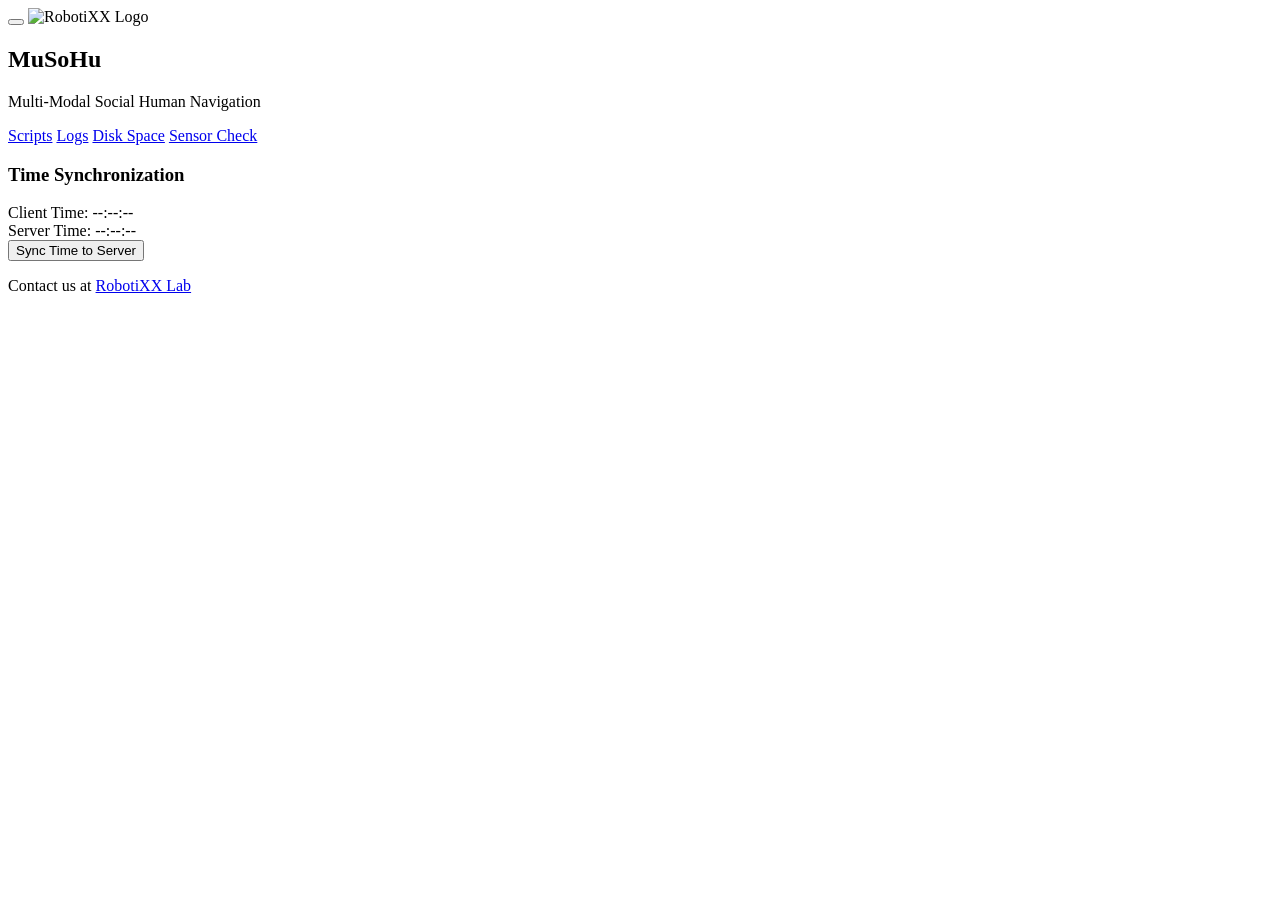
==== web-app/templates/index.html @ 5b59b19a "Update web app templates and add socket.io library" ====
<!DOCTYPE html>
<html lang="en">
<head>
    <meta charset="UTF-8">
    <meta name="viewport" content="width=device-width, initial-scale=1.0">
    <title>MuSoHu - Script Manager</title>
    <link rel="stylesheet" href="/static/style.css">
    <script src="/static/socket.io.min.js"></script>
</head>
<body>
    <!-- Navigation Header -->
    <nav class="main-nav">
        <div class="nav-container">
            <div class="nav-left">
                <button class="nav-hamburger" id="nav-hamburger" aria-label="Toggle navigation menu">
                    <span class="hamburger-line"></span>
                    <span class="hamburger-line"></span>
                    <span class="hamburger-line"></span>
                </button>
                <img src="/static/RobotiXX_gmu.gif" alt="RobotiXX Logo" class="nav-logo">
            </div>
            <div class="nav-center">
                <h1 class="nav-title">MuSoHu</h1>
                <p class="nav-subtitle">Multi-Modal Social Human Navigation</p>
            </div>
            <div class="nav-links" id="nav-links">
                <a href="/" class="nav-link active">Scripts</a>
                <a href="/logs" class="nav-link">Logs</a>
                <a href="/disk-space" class="nav-link">Disk Space</a>
                <a href="/sensor-check" class="nav-link">Sensor Check</a>
            </div>
        </div>
    </nav>

    <div class="container">
        <!-- Toast Container -->
        <div id="toast-container"></div>

        <div id="scripts-container"></div>

        <!-- Time Sync Section -->
        <div class="script-card time-sync-card">
            <h3>Time Synchronization</h3>
            <div class="time-display">
                <div class="time-row">
                    <span class="time-label">Client Time:</span>
                    <span id="client-time" class="time-value">--:--:--</span>
                </div>
                <div class="time-row">
                    <span class="time-label">Server Time:</span>
                    <span id="server-time" class="time-value">--:--:--</span>
                </div>
            </div>
            <div style="margin-top: auto;">
                <button onclick="syncTime()" class="btn-start">Sync Time to Server</button>
            </div>
        </div>

        <footer class="footer">
            <p>Contact us at <a href="https://robotixx.cs.gmu.edu/index.html" target="_blank" rel="noopener noreferrer">RobotiXX Lab</a></p>
        </footer>
    </div>

    <script>
        // Mobile Navigation Toggle
        const navHamburger = document.getElementById('nav-hamburger');
        const navLinks = document.getElementById('nav-links');

        navHamburger.addEventListener('click', () => {
            navHamburger.classList.toggle('active');
            navLinks.classList.toggle('active');
        });

        // Close menu when clicking outside
        document.addEventListener('click', (e) => {
            if (!navHamburger.contains(e.target) && !navLinks.contains(e.target)) {
                navHamburger.classList.remove('active');
                navLinks.classList.remove('active');
            }
        });

        // Close menu when clicking a link
        navLinks.querySelectorAll('.nav-link').forEach(link => {
            link.addEventListener('click', () => {
                navHamburger.classList.remove('active');
                navLinks.classList.remove('active');
            });
        });
    </script>
    <script>
        // Toast Notification System
        function showToast(message, type = 'info') {
            const toastContainer = document.getElementById('toast-container');
            const toast = document.createElement('div');
            toast.className = `toast toast-${type}`;

            const icons = {
                success: '✓',
                error: '✗',
                info: 'ℹ'
            };

            toast.innerHTML = `
                <div class="toast-icon">${icons[type] || icons.info}</div>
                <div class="toast-message">${message}</div>
                <button class="toast-close" onclick="this.parentElement.remove()">×</button>
            `;

            toastContainer.appendChild(toast);

            // Trigger animation
            setTimeout(() => toast.classList.add('show'), 10);

            // Auto-remove after 4 seconds
            setTimeout(() => {
                toast.classList.remove('show');
                setTimeout(() => toast.remove(), 300);
            }, 4000);
        }

        async function loadScripts() {
            const response = await fetch('/api/scripts');
            const scripts = await response.json();

            const container = document.getElementById('scripts-container');
            container.innerHTML = '';

            for (const [id, script] of Object.entries(scripts)) {
                const card = createScriptCard(id, script);
                container.appendChild(card);
            }
        }


        function createScriptCard(id, script) {
            const card = document.createElement('div');
            card.className = 'script-card';

            const isRunning = script.status === 'running';
            const statusText = isRunning 
                ? `🟢 Running${script.pid ? ` (PID: ${script.pid})` : ''}`
                : '🔴 Stopped';
            
            card.innerHTML = `
                <h3>${script.description}</h3>
                <p><code>${script.command}<br>&nbsp;</code></p>
                <div style="margin-top: auto;">
                    <div class="status ${isRunning ? 'running' : 'stopped'}">
                        ${statusText}
                    </div>
                    <button onclick="toggleScript('${id}', ${isRunning})" 
                            class="${isRunning ? 'btn-stop' : 'btn-start'}">
                        ${isRunning ? 'Stop' : 'Start'}
                    </button>
                </div>
            `;
            
            return card;
        }

        async function toggleScript(id, isRunning) {
            const action = isRunning ? 'stop' : 'start';
            
            try {
                const response = await fetch(`/api/scripts/${id}/${action}`, {
                    method: 'POST'
                });
                
                const result = await response.json();
                
                if (response.ok) {
                    showToast(result.message, 'success');
                    loadScripts();
                } else {
                    showToast('Error: ' + result.error, 'error');
                }
            } catch (error) {
                showToast('Error: ' + error.message, 'error');
            }
        }

        // Load scripts on page load
        loadScripts();

        // Refresh every 5 seconds
        setInterval(loadScripts, 5000);

        // =================== Time Sync WebSocket ===================
        const socket = io();

        socket.on('connect', () => {
            console.log('WebSocket connected');
        });

        socket.on('server_time', (data) => {
            document.getElementById('server-time').textContent = data.time;
        });

        socket.on('disconnect', () => {
            console.log('WebSocket disconnected');
            document.getElementById('server-time').textContent = 'Disconnected';
        });

        // Update client time display every second
        function updateClientTime() {
            const now = new Date();
            // Get local timezone
            const localTimeString = now.toLocaleString('en-US', {
                year: 'numeric',
                month: '2-digit',
                day: '2-digit',
                hour: '2-digit',
                minute: '2-digit',
                second: '2-digit',
                hour12: false
            });
            const timezone = Intl.DateTimeFormat().resolvedOptions().timeZone;
            const tzAbbr = now.toLocaleString('en-US', { timeZoneName: 'short' }).split(' ').pop();
            
            const timeString = `${localTimeString} ${tzAbbr} (${timezone})`;
            document.getElementById('client-time').textContent = timeString;
        }

        updateClientTime();
        setInterval(updateClientTime, 1000);

        // Sync time to server
        async function syncTime() {
            try {
                const now = new Date();
                const clientTime = now.toISOString();
                const clientTimezone = Intl.DateTimeFormat().resolvedOptions().timeZone;

                const formData = new FormData();
                formData.append('client_time', clientTime);
                formData.append('client_timezone', clientTimezone);

                const response = await fetch('/sync_time', {
                    method: 'POST',
                    body: formData
                });

                const result = await response.json();

                if (result.success) {
                    showToast('✓ ' + result.message, 'success');
                } else {
                    showToast('✗ ' + result.message, 'error');
                }
            } catch (error) {
                showToast('✗ Failed to sync time: ' + error.message, 'error');
            }
        }
    </script>
</body>
</html>
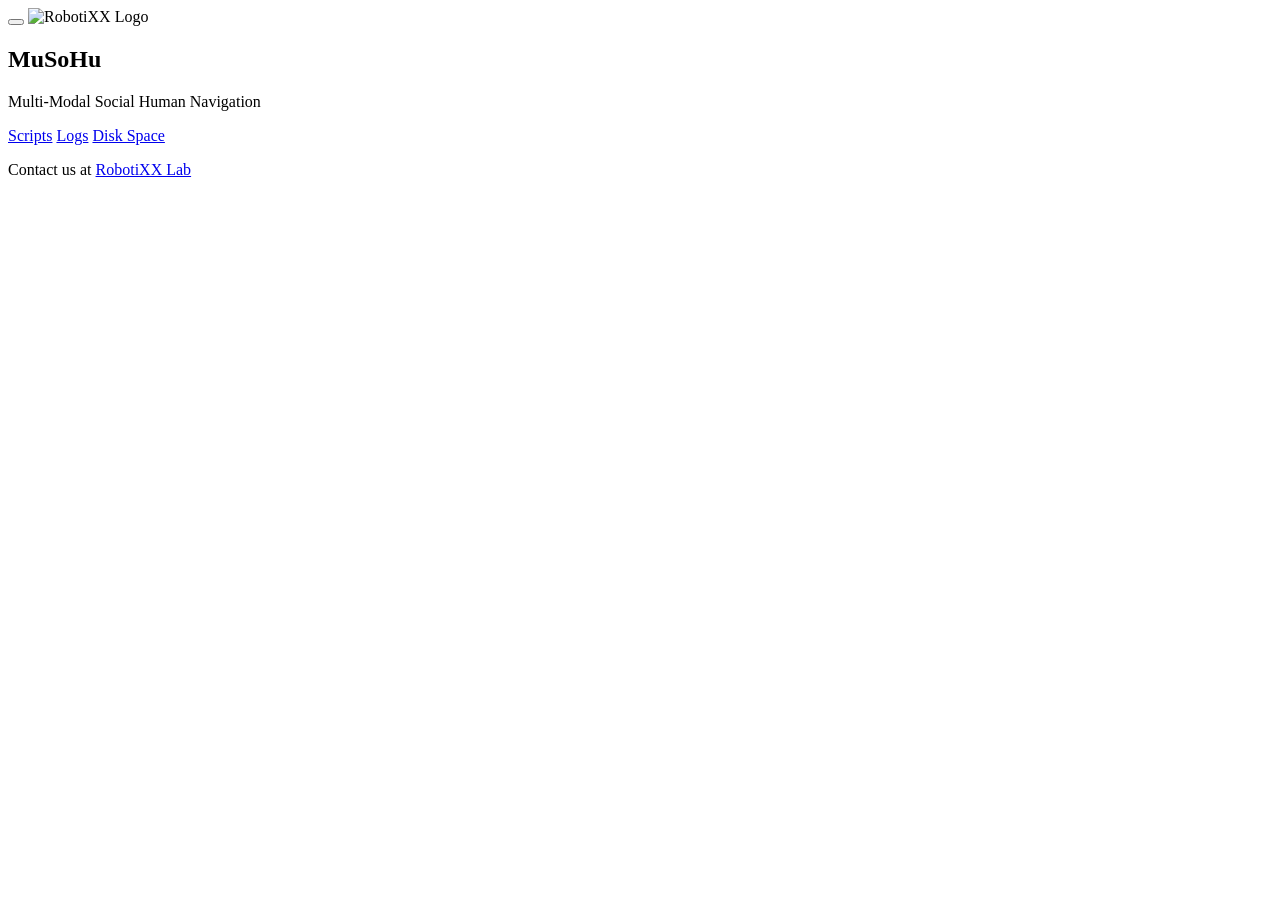
==== commit 04762c98: "Merge devolpement into main, keeping devolpement README.md" ====
--- a/web-app/templates/index.html
+++ b/web-app/templates/index.html
@@ -5,7 +5,6 @@
     <meta name="viewport" content="width=device-width, initial-scale=1.0">
     <title>MuSoHu - Script Manager</title>
     <link rel="stylesheet" href="/static/style.css">
-    <script src="/static/socket.io.min.js"></script>
 </head>
 <body>
     <!-- Navigation Header -->
@@ -27,7 +26,6 @@
                 <a href="/" class="nav-link active">Scripts</a>
                 <a href="/logs" class="nav-link">Logs</a>
                 <a href="/disk-space" class="nav-link">Disk Space</a>
-                <a href="/sensor-check" class="nav-link">Sensor Check</a>
             </div>
         </div>
     </nav>
@@ -37,24 +35,6 @@
         <div id="toast-container"></div>
 
         <div id="scripts-container"></div>
-
-        <!-- Time Sync Section -->
-        <div class="script-card time-sync-card">
-            <h3>Time Synchronization</h3>
-            <div class="time-display">
-                <div class="time-row">
-                    <span class="time-label">Client Time:</span>
-                    <span id="client-time" class="time-value">--:--:--</span>
-                </div>
-                <div class="time-row">
-                    <span class="time-label">Server Time:</span>
-                    <span id="server-time" class="time-value">--:--:--</span>
-                </div>
-            </div>
-            <div style="margin-top: auto;">
-                <button onclick="syncTime()" class="btn-start">Sync Time to Server</button>
-            </div>
-        </div>
 
         <footer class="footer">
             <p>Contact us at <a href="https://robotixx.cs.gmu.edu/index.html" target="_blank" rel="noopener noreferrer">RobotiXX Lab</a></p>
@@ -184,73 +164,6 @@
 
         // Refresh every 5 seconds
         setInterval(loadScripts, 5000);
-
-        // =================== Time Sync WebSocket ===================
-        const socket = io();
-
-        socket.on('connect', () => {
-            console.log('WebSocket connected');
-        });
-
-        socket.on('server_time', (data) => {
-            document.getElementById('server-time').textContent = data.time;
-        });
-
-        socket.on('disconnect', () => {
-            console.log('WebSocket disconnected');
-            document.getElementById('server-time').textContent = 'Disconnected';
-        });
-
-        // Update client time display every second
-        function updateClientTime() {
-            const now = new Date();
-            // Get local timezone
-            const localTimeString = now.toLocaleString('en-US', {
-                year: 'numeric',
-                month: '2-digit',
-                day: '2-digit',
-                hour: '2-digit',
-                minute: '2-digit',
-                second: '2-digit',
-                hour12: false
-            });
-            const timezone = Intl.DateTimeFormat().resolvedOptions().timeZone;
-            const tzAbbr = now.toLocaleString('en-US', { timeZoneName: 'short' }).split(' ').pop();
-            
-            const timeString = `${localTimeString} ${tzAbbr} (${timezone})`;
-            document.getElementById('client-time').textContent = timeString;
-        }
-
-        updateClientTime();
-        setInterval(updateClientTime, 1000);
-
-        // Sync time to server
-        async function syncTime() {
-            try {
-                const now = new Date();
-                const clientTime = now.toISOString();
-                const clientTimezone = Intl.DateTimeFormat().resolvedOptions().timeZone;
-
-                const formData = new FormData();
-                formData.append('client_time', clientTime);
-                formData.append('client_timezone', clientTimezone);
-
-                const response = await fetch('/sync_time', {
-                    method: 'POST',
-                    body: formData
-                });
-
-                const result = await response.json();
-
-                if (result.success) {
-                    showToast('✓ ' + result.message, 'success');
-                } else {
-                    showToast('✗ ' + result.message, 'error');
-                }
-            } catch (error) {
-                showToast('✗ Failed to sync time: ' + error.message, 'error');
-            }
-        }
     </script>
 </body>
 </html>
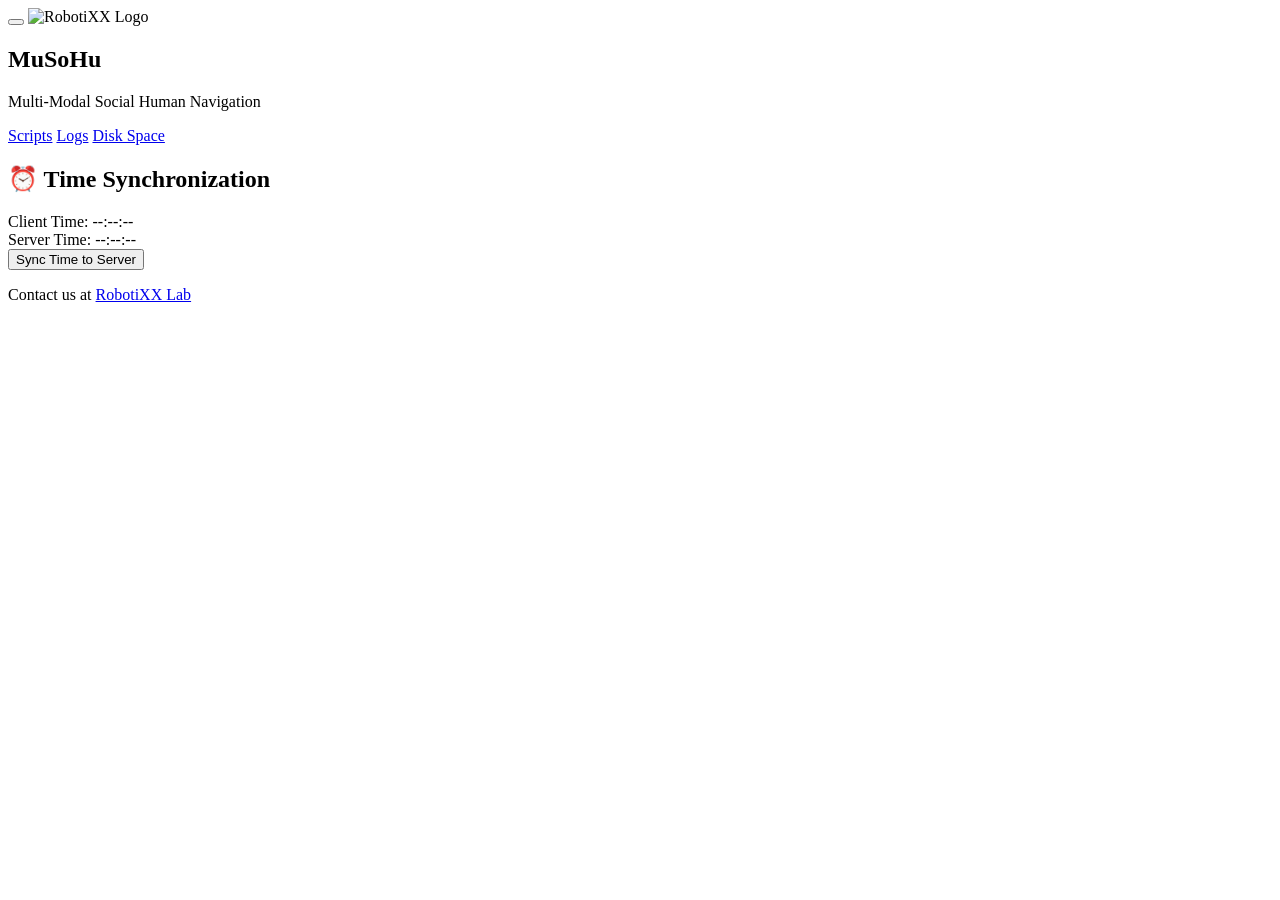
==== commit de77c2ae: "Add time synchronization feature to web-app - Add Socket.IO support for real-time server time update" ====
--- a/web-app/templates/index.html
+++ b/web-app/templates/index.html
@@ -5,6 +5,7 @@
     <meta name="viewport" content="width=device-width, initial-scale=1.0">
     <title>MuSoHu - Script Manager</title>
     <link rel="stylesheet" href="/static/style.css">
+    <script src="https://cdn.socket.io/4.5.4/socket.io.min.js"></script>
 </head>
 <body>
     <!-- Navigation Header -->
@@ -33,6 +34,22 @@
     <div class="container">
         <!-- Toast Container -->
         <div id="toast-container"></div>
+
+        <!-- Time Sync Section -->
+        <div class="time-sync-section">
+            <h2>⏰ Time Synchronization</h2>
+            <div class="time-display">
+                <div class="time-row">
+                    <span class="time-label">Client Time:</span>
+                    <span id="client-time" class="time-value">--:--:--</span>
+                </div>
+                <div class="time-row">
+                    <span class="time-label">Server Time:</span>
+                    <span id="server-time" class="time-value">--:--:--</span>
+                </div>
+            </div>
+            <button onclick="syncTime()" class="btn-sync">Sync Time to Server</button>
+        </div>
 
         <div id="scripts-container"></div>
 
@@ -164,6 +181,69 @@
 
         // Refresh every 5 seconds
         setInterval(loadScripts, 5000);
+
+        // =================== Time Sync WebSocket ===================
+        const socket = io();
+
+        socket.on('connect', () => {
+            console.log('WebSocket connected');
+        });
+
+        socket.on('server_time', (data) => {
+            document.getElementById('server-time').textContent = data.time;
+        });
+
+        socket.on('disconnect', () => {
+            console.log('WebSocket disconnected');
+            document.getElementById('server-time').textContent = 'Disconnected';
+        });
+
+        // Update client time display every second
+        function updateClientTime() {
+            const now = new Date();
+            const timeString = now.toLocaleString('en-US', {
+                year: 'numeric',
+                month: '2-digit',
+                day: '2-digit',
+                hour: '2-digit',
+                minute: '2-digit',
+                second: '2-digit',
+                hour12: false,
+                timeZoneName: 'short'
+            });
+            document.getElementById('client-time').textContent = timeString;
+        }
+
+        updateClientTime();
+        setInterval(updateClientTime, 1000);
+
+        // Sync time to server
+        async function syncTime() {
+            try {
+                const now = new Date();
+                const clientTime = now.toISOString();
+                const clientTimezone = Intl.DateTimeFormat().resolvedOptions().timeZone;
+
+                const formData = new FormData();
+                formData.append('client_time', clientTime);
+                formData.append('client_timezone', clientTimezone);
+
+                const response = await fetch('/sync_time', {
+                    method: 'POST',
+                    body: formData
+                });
+
+                const result = await response.json();
+
+                if (result.success) {
+                    showToast('✓ ' + result.message, 'success');
+                } else {
+                    showToast('✗ ' + result.message, 'error');
+                }
+            } catch (error) {
+                showToast('✗ Failed to sync time: ' + error.message, 'error');
+            }
+        }
     </script>
 </body>
 </html>
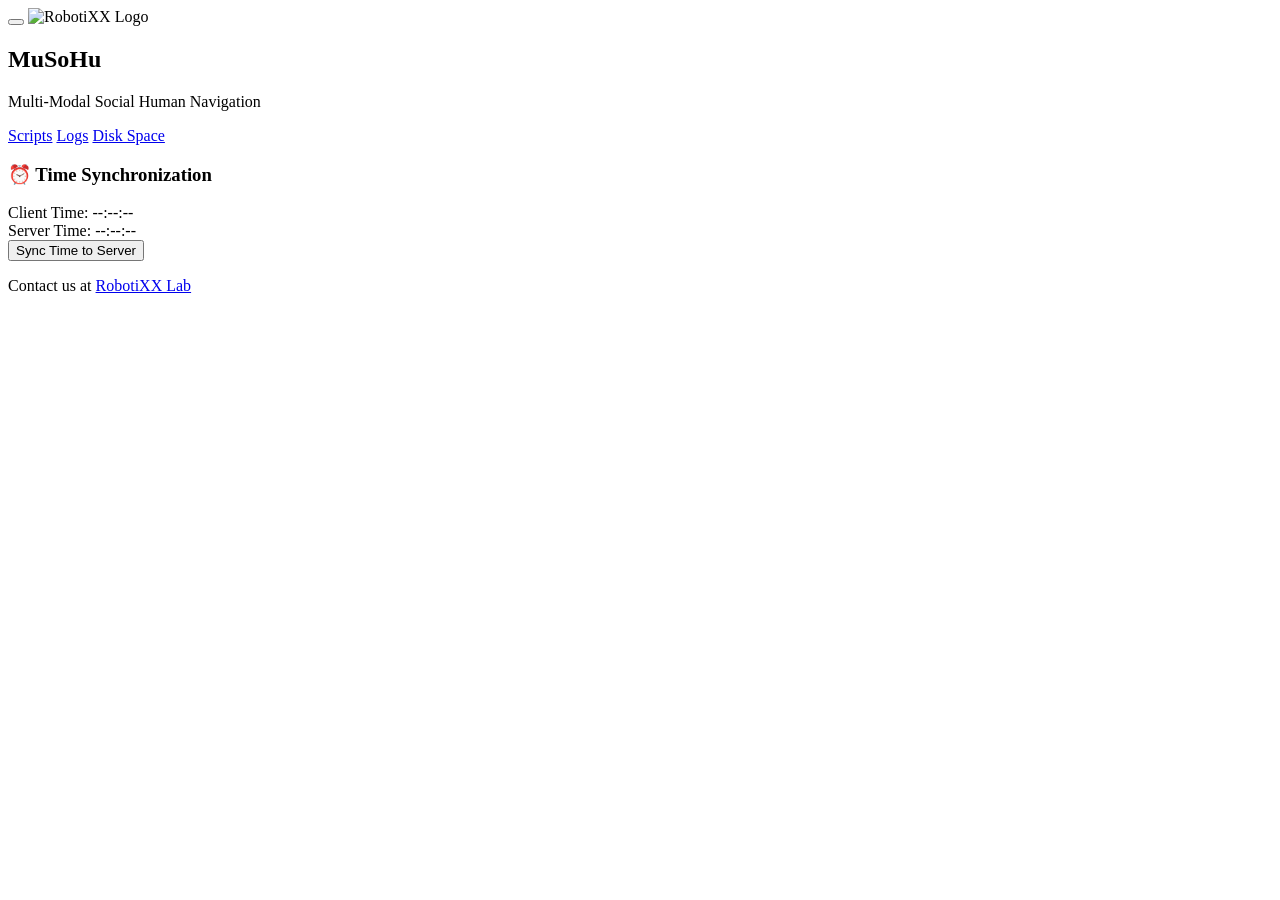
==== commit 760a0131: "Improve time sync display formatting and UI layout - Update server time format to MM/DD/YYYY, HH:MM:" ====
--- a/web-app/templates/index.html
+++ b/web-app/templates/index.html
@@ -35,9 +35,11 @@
         <!-- Toast Container -->
         <div id="toast-container"></div>
 
+        <div id="scripts-container"></div>
+
         <!-- Time Sync Section -->
-        <div class="time-sync-section">
-            <h2>⏰ Time Synchronization</h2>
+        <div class="script-card time-sync-card">
+            <h3>⏰ Time Synchronization</h3>
             <div class="time-display">
                 <div class="time-row">
                     <span class="time-label">Client Time:</span>
@@ -48,10 +50,10 @@
                     <span id="server-time" class="time-value">--:--:--</span>
                 </div>
             </div>
-            <button onclick="syncTime()" class="btn-sync">Sync Time to Server</button>
+            <div style="margin-top: auto;">
+                <button onclick="syncTime()" class="btn-start">Sync Time to Server</button>
+            </div>
         </div>
-
-        <div id="scripts-container"></div>
 
         <footer class="footer">
             <p>Contact us at <a href="https://robotixx.cs.gmu.edu/index.html" target="_blank" rel="noopener noreferrer">RobotiXX Lab</a></p>
@@ -201,16 +203,20 @@
         // Update client time display every second
         function updateClientTime() {
             const now = new Date();
-            const timeString = now.toLocaleString('en-US', {
+            // Get local timezone
+            const localTimeString = now.toLocaleString('en-US', {
                 year: 'numeric',
                 month: '2-digit',
                 day: '2-digit',
                 hour: '2-digit',
                 minute: '2-digit',
                 second: '2-digit',
-                hour12: false,
-                timeZoneName: 'short'
+                hour12: false
             });
+            const timezone = Intl.DateTimeFormat().resolvedOptions().timeZone;
+            const tzAbbr = now.toLocaleString('en-US', { timeZoneName: 'short' }).split(' ').pop();
+            
+            const timeString = `${localTimeString} ${tzAbbr} (${timezone})`;
             document.getElementById('client-time').textContent = timeString;
         }
 
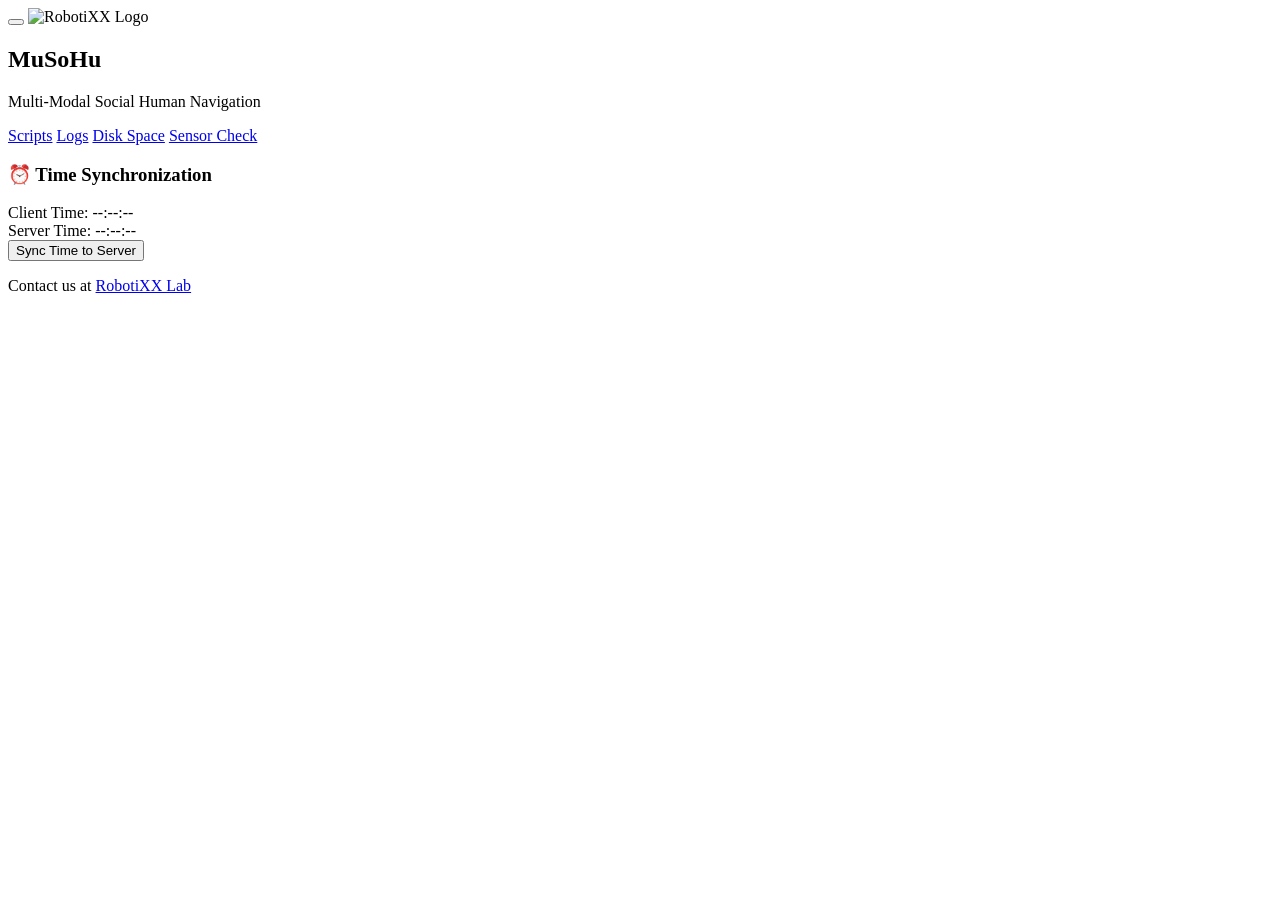
==== commit dd141fb3: "Add sensor check page and update web app templates" ====
--- a/web-app/templates/index.html
+++ b/web-app/templates/index.html
@@ -27,6 +27,7 @@
                 <a href="/" class="nav-link active">Scripts</a>
                 <a href="/logs" class="nav-link">Logs</a>
                 <a href="/disk-space" class="nav-link">Disk Space</a>
+                <a href="/sensor-check" class="nav-link">Sensor Check</a>
             </div>
         </div>
     </nav>
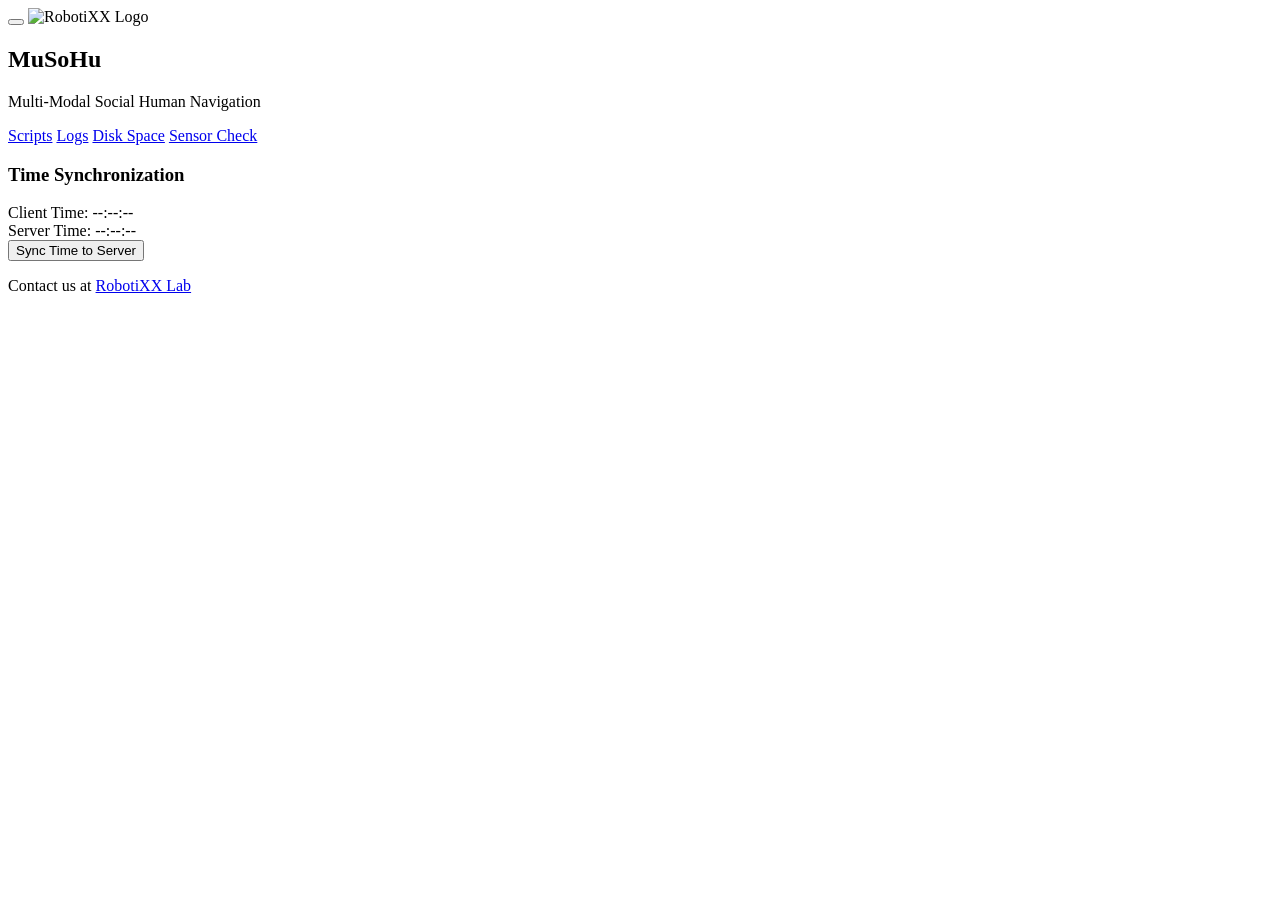
==== commit 76e7b9c2: "Fix sensor status API timeout issues and timezone formatting - Fix ROS2 command timeouts by killing " ====
--- a/web-app/templates/index.html
+++ b/web-app/templates/index.html
@@ -40,7 +40,7 @@
 
         <!-- Time Sync Section -->
         <div class="script-card time-sync-card">
-            <h3>⏰ Time Synchronization</h3>
+            <h3>Time Synchronization</h3>
             <div class="time-display">
                 <div class="time-row">
                     <span class="time-label">Client Time:</span>
